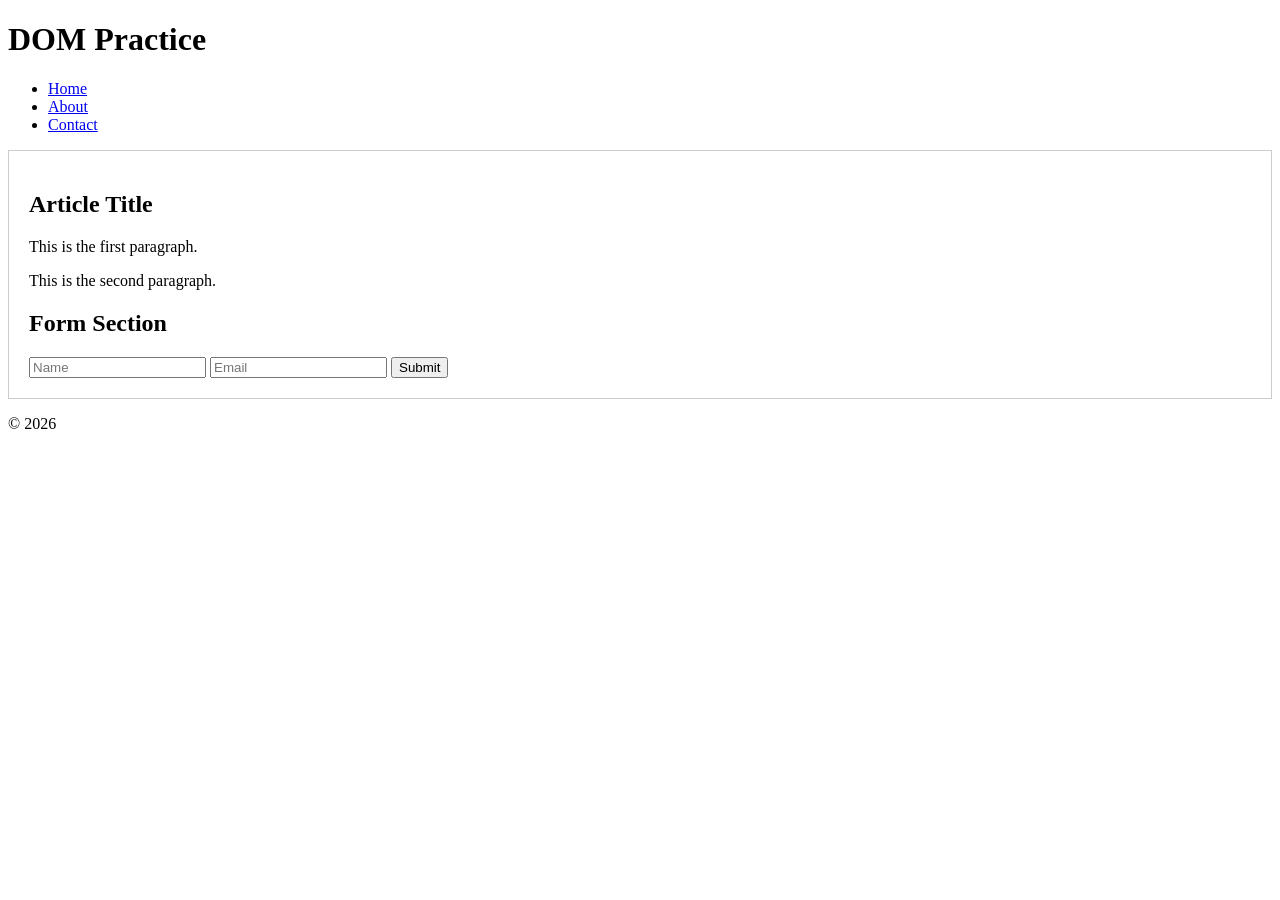
==== dom-practice.html @ 0dc6e996 "Task 9.1: Selecting elements" ====
<!--Task 9.1 practice page-->

<!DOCTYPE html>
<html lang="en">
<head>
    <meta charset="UTF-8">
    <meta name="viewport" content="width=device-width, initial-scale=1.0">
    <title>DOM Practice</title>

    <style>
        .highlight {
            background-color: yellow;
        }

        .container {
            padding: 20px;
            border: 1px solid #ccc;
        }
    </style>
</head>
<body>

    <header id="main-header">
        <h1>DOM Practice</h1>

        <nav>
            <ul class="nav-list">
                <li><a href="#" class="nav-link">Home</a></li>
                <li><a href="#" class="nav-link">About</a></li>
                <li><a href="#" class="nav-link">Contact</a></li>
            </ul>
        </nav>
    </header>

    <main class="container">
        <article>
            <h2 class="title">Article Title</h2>
            <p class="content">This is the first paragraph.</p>
            <p class="content">This is the second paragraph.</p>
        </article>

        <section>
            <h2>Form Section</h2>

            <form id="contact-form">
                <input type="text" id="name" name="name" placeholder="Name">
                <input type="email" id="email" name="email" placeholder="Email">
                <button type="submit">Submit</button>
            </form>
        </section>
    </main>

    <footer>
        <p>&copy; 2026</p>
    </footer>

    <script src="dom.js"></script>
</body>
</html>
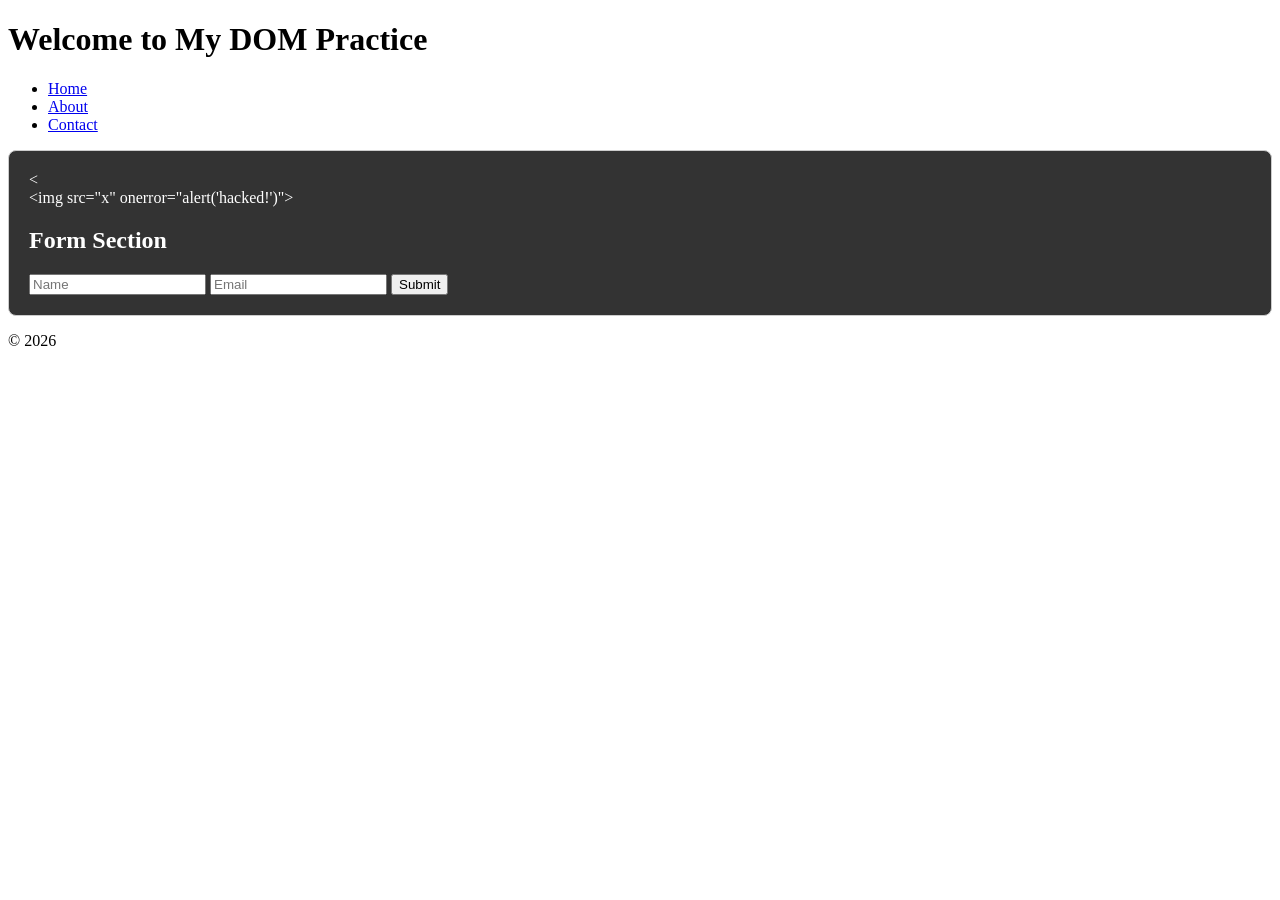
==== commit 421066f7: "Practice 9.3: Modifying the content" ====
--- a/dom-practice.html
+++ b/dom-practice.html
@@ -33,7 +33,7 @@
     </header>
 
     <main class="container">
-        <article>
+        <<article data-id="123" data-category="tech">>
             <h2 class="title">Article Title</h2>
             <p class="content">This is the first paragraph.</p>
             <p class="content">This is the second paragraph.</p>
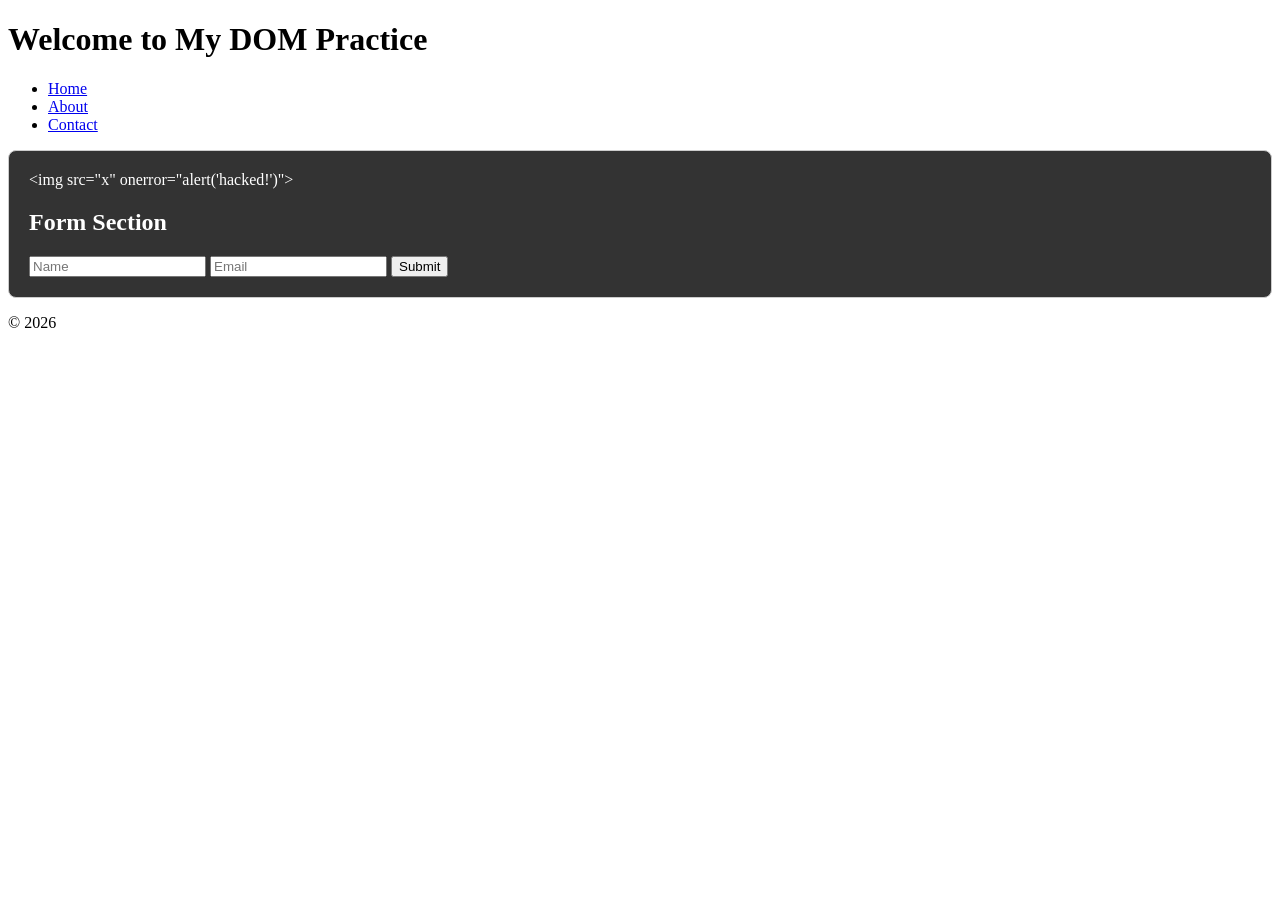
==== commit d809408f: "Practice Task 9.4: Adding and Removing Elements" ====
--- a/dom-practice.html
+++ b/dom-practice.html
@@ -33,7 +33,7 @@
     </header>
 
     <main class="container">
-        <<article data-id="123" data-category="tech">>
+        <article data-id="123" data-category="tech">>
             <h2 class="title">Article Title</h2>
             <p class="content">This is the first paragraph.</p>
             <p class="content">This is the second paragraph.</p>
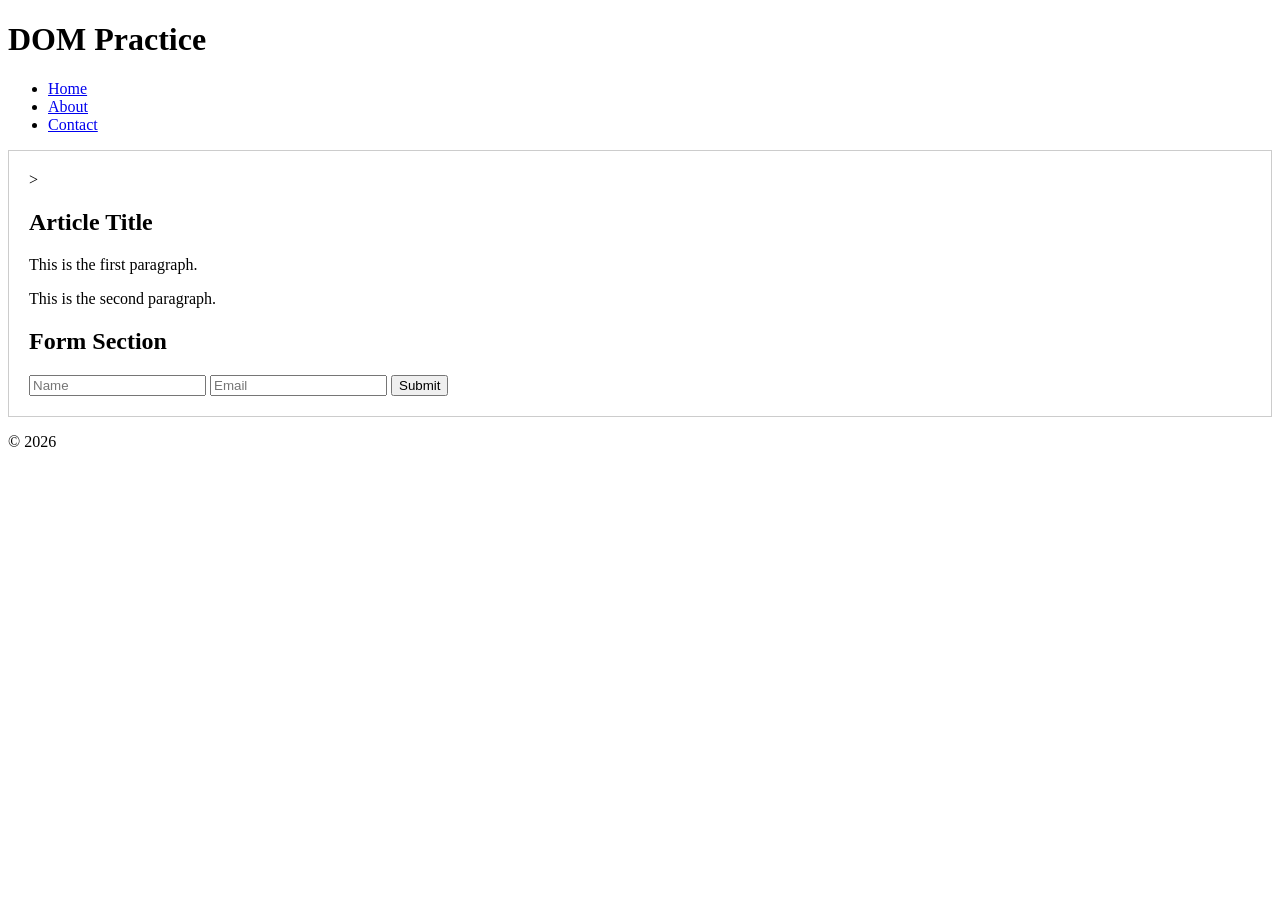
==== commit 025b2857: "Complete Task 10.1 event listeners and click counter" ====
--- a/dom-practice.html
+++ b/dom-practice.html
@@ -16,6 +16,36 @@
             padding: 20px;
             border: 1px solid #ccc;
         }
+        
+.counter-container {
+    text-align: center;
+    margin: 30px auto;
+    padding: 25px;
+    max-width: 400px;
+    background-color: #f0f0f0;
+    border-radius: 10px;
+}
+
+.counter-container h1 {
+    font-size: 45px;
+    color: #1a73e8;
+}
+
+.counter-container button {
+    padding: 10px 20px;
+    margin: 8px;
+    border: none;
+    border-radius: 5px;
+    cursor: pointer;
+    background-color: #1a73e8;
+    color: white;
+    font-size: 18px;
+}
+
+.counter-container button:hover {
+    background-color: #0b1e39;
+}
+
     </style>
 </head>
 <body>
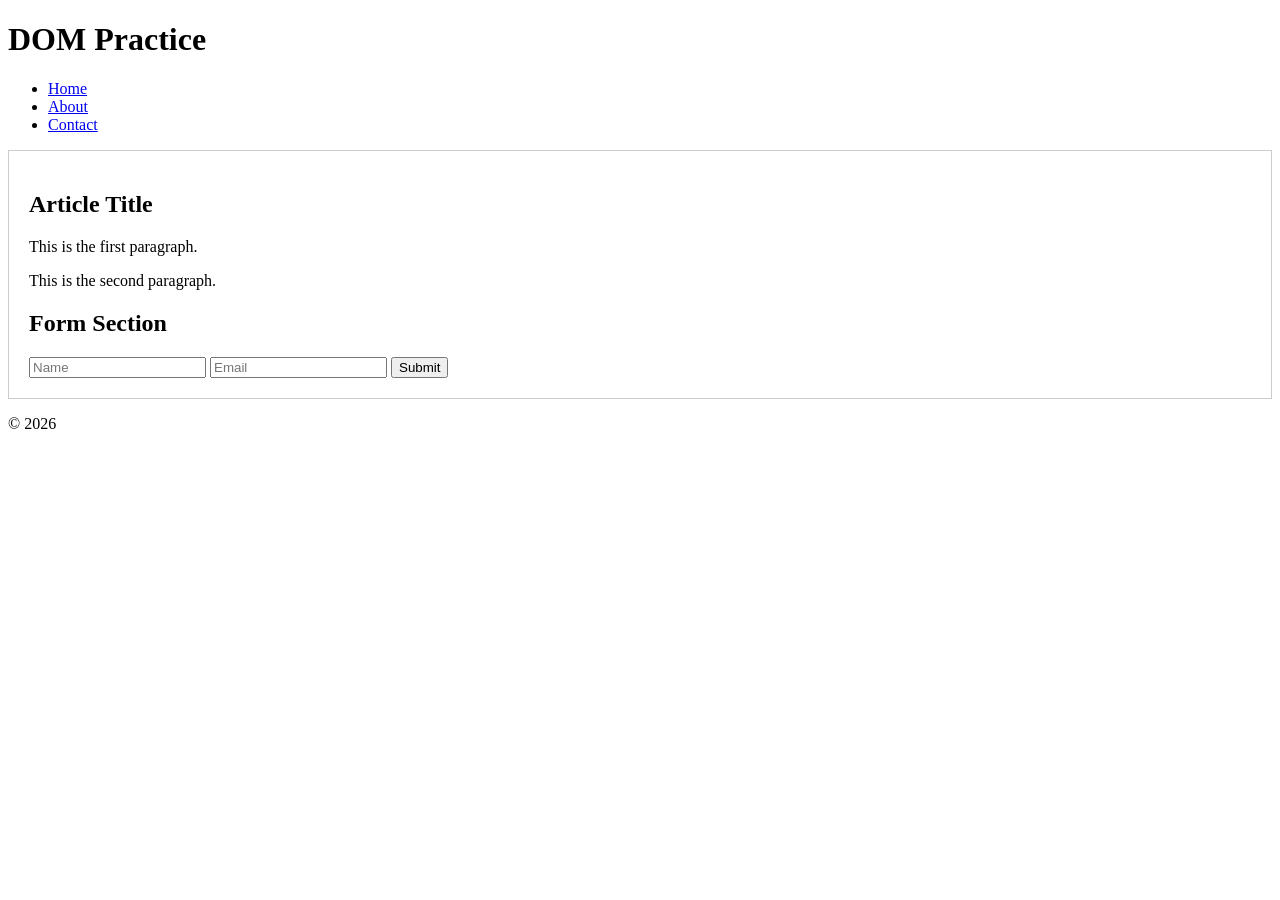
==== commit e069f257: "Complete Task 10.2 event object and keyboard shortcuts" ====
--- a/dom-practice.html
+++ b/dom-practice.html
@@ -63,7 +63,7 @@
     </header>
 
     <main class="container">
-        <article data-id="123" data-category="tech">>
+        <article data-id="123" data-category="tech">
             <h2 class="title">Article Title</h2>
             <p class="content">This is the first paragraph.</p>
             <p class="content">This is the second paragraph.</p>
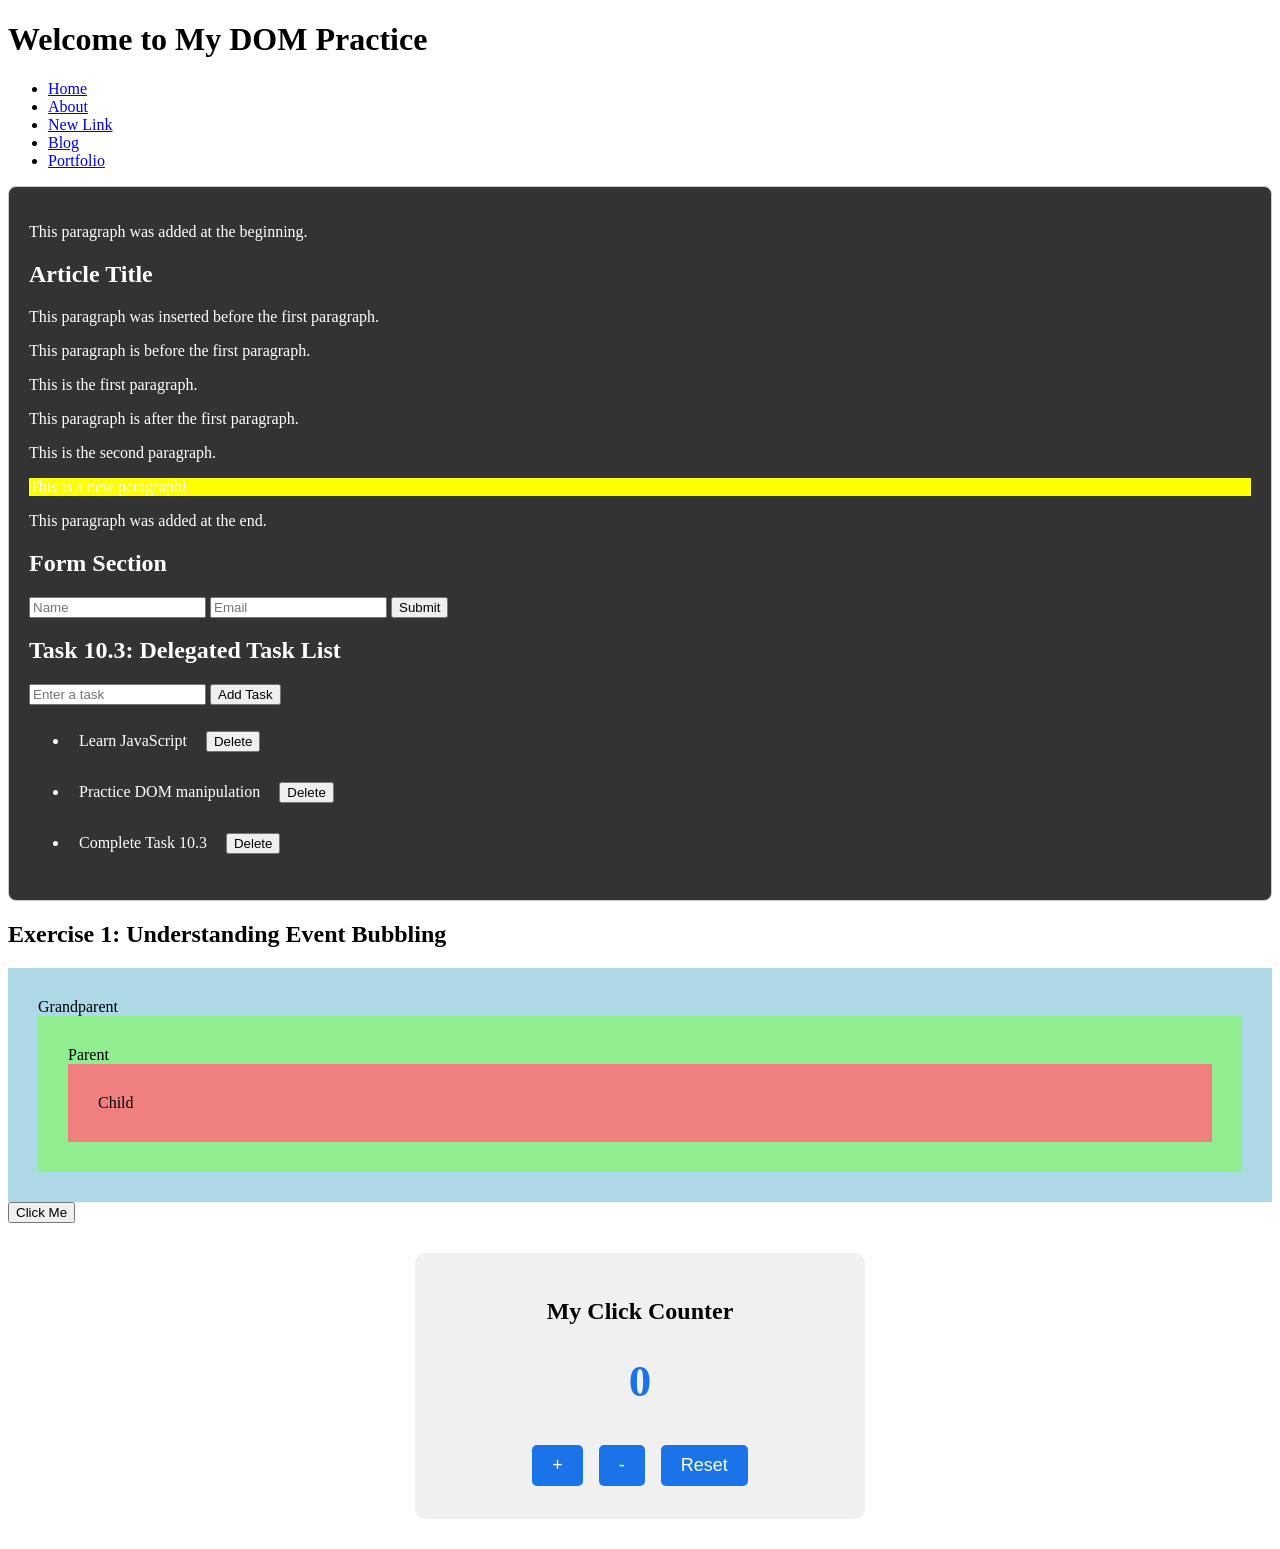
==== commit 3fc9f209: "Practice 10.3: Event Bubbling & Delegation" ====
--- a/dom-practice.html
+++ b/dom-practice.html
@@ -45,7 +45,20 @@
 .counter-container button:hover {
     background-color: #0b1e39;
 }
+#taskList li.completed span {
+    text-decoration: line-through;
+    color: gray;
+}
 
+#taskList li {
+    margin: 10px 0;
+    padding: 10px;
+}
+
+.delete-btn {
+    margin-left: 15px;
+    cursor: pointer;
+}
     </style>
 </head>
 <body>
@@ -78,7 +91,55 @@
                 <button type="submit">Submit</button>
             </form>
         </section>
+        
+<!-- Task 10.3: Event Bubbling and Delegation -->
+
+<h2>Task 10.3: Delegated Task List</h2>
+
+<form id="taskForm">
+    <input
+        type="text"
+        id="taskInput"
+        placeholder="Enter a task"
+        required
+    >
+    <button type="submit">Add Task</button>
+</form>
+
+<ul id="taskList">
+    <li>
+        <span>Learn JavaScript</span>
+        <button type="button" class="delete-btn">Delete</button>
+    </li>
+
+    <li>
+        <span>Practice DOM manipulation</span>
+        <button type="button" class="delete-btn">Delete</button>
+    </li>
+
+    <li>
+        <span>Complete Task 10.3</span>
+        <button type="button" class="delete-btn">Delete</button>
+    </li>
+</ul>
+
     </main>
+
+<!-- TASK 10.3: EXERCISE 1 - EVENT BUBBLING -->
+
+<h2>Exercise 1: Understanding Event Bubbling</h2>
+
+<div id="grandparent" style="padding: 30px; background: lightblue;">
+    Grandparent
+
+    <div id="parent" style="padding: 30px; background: lightgreen;">
+        Parent
+
+        <div id="child" style="padding: 30px; background: lightcoral;">
+            Child
+        </div>
+    </div>
+</div>
 
     <footer>
         <p>&copy; 2026</p>
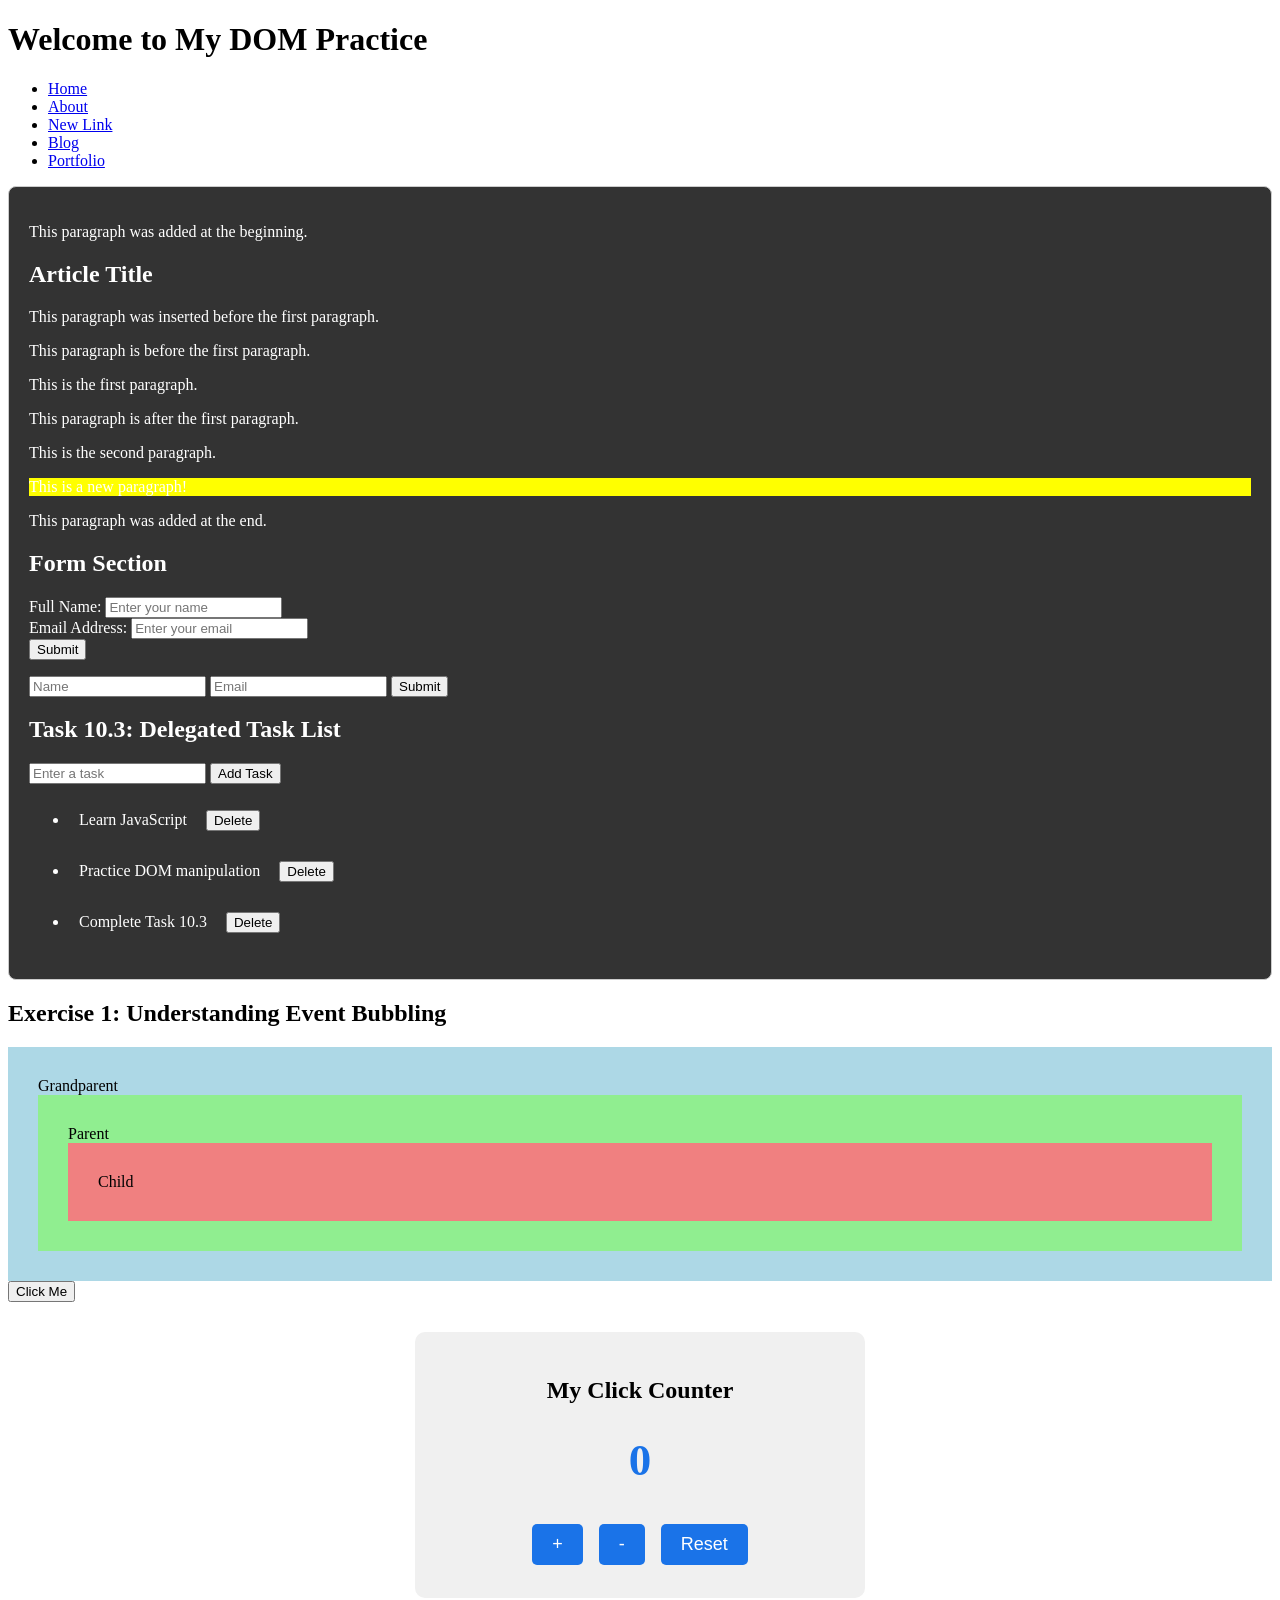
==== commit 26bc84d8: "Practice Task 10.4:Form Handling" ====
--- a/dom-practice.html
+++ b/dom-practice.html
@@ -85,6 +85,32 @@
         <section>
             <h2>Form Section</h2>
 
+<form id="contact-form" novalidate>
+    <div class="form-group">
+        <label for="name">Full Name:</label>
+        <input
+            type="text"
+            id="name"
+            name="name"
+            placeholder="Enter your name">
+        
+    </div>
+
+    <div class="form-group">
+        <label for="email">Email Address:</label>
+        <input
+            type="email"
+            id="email"
+            name="email"
+            placeholder="Enter your email"
+        >
+    </div>
+
+    <button type="submit">Submit</button>
+
+    <p id="form-success" role="status"></p>
+</form>
+
             <form id="contact-form">
                 <input type="text" id="name" name="name" placeholder="Name">
                 <input type="email" id="email" name="email" placeholder="Email">
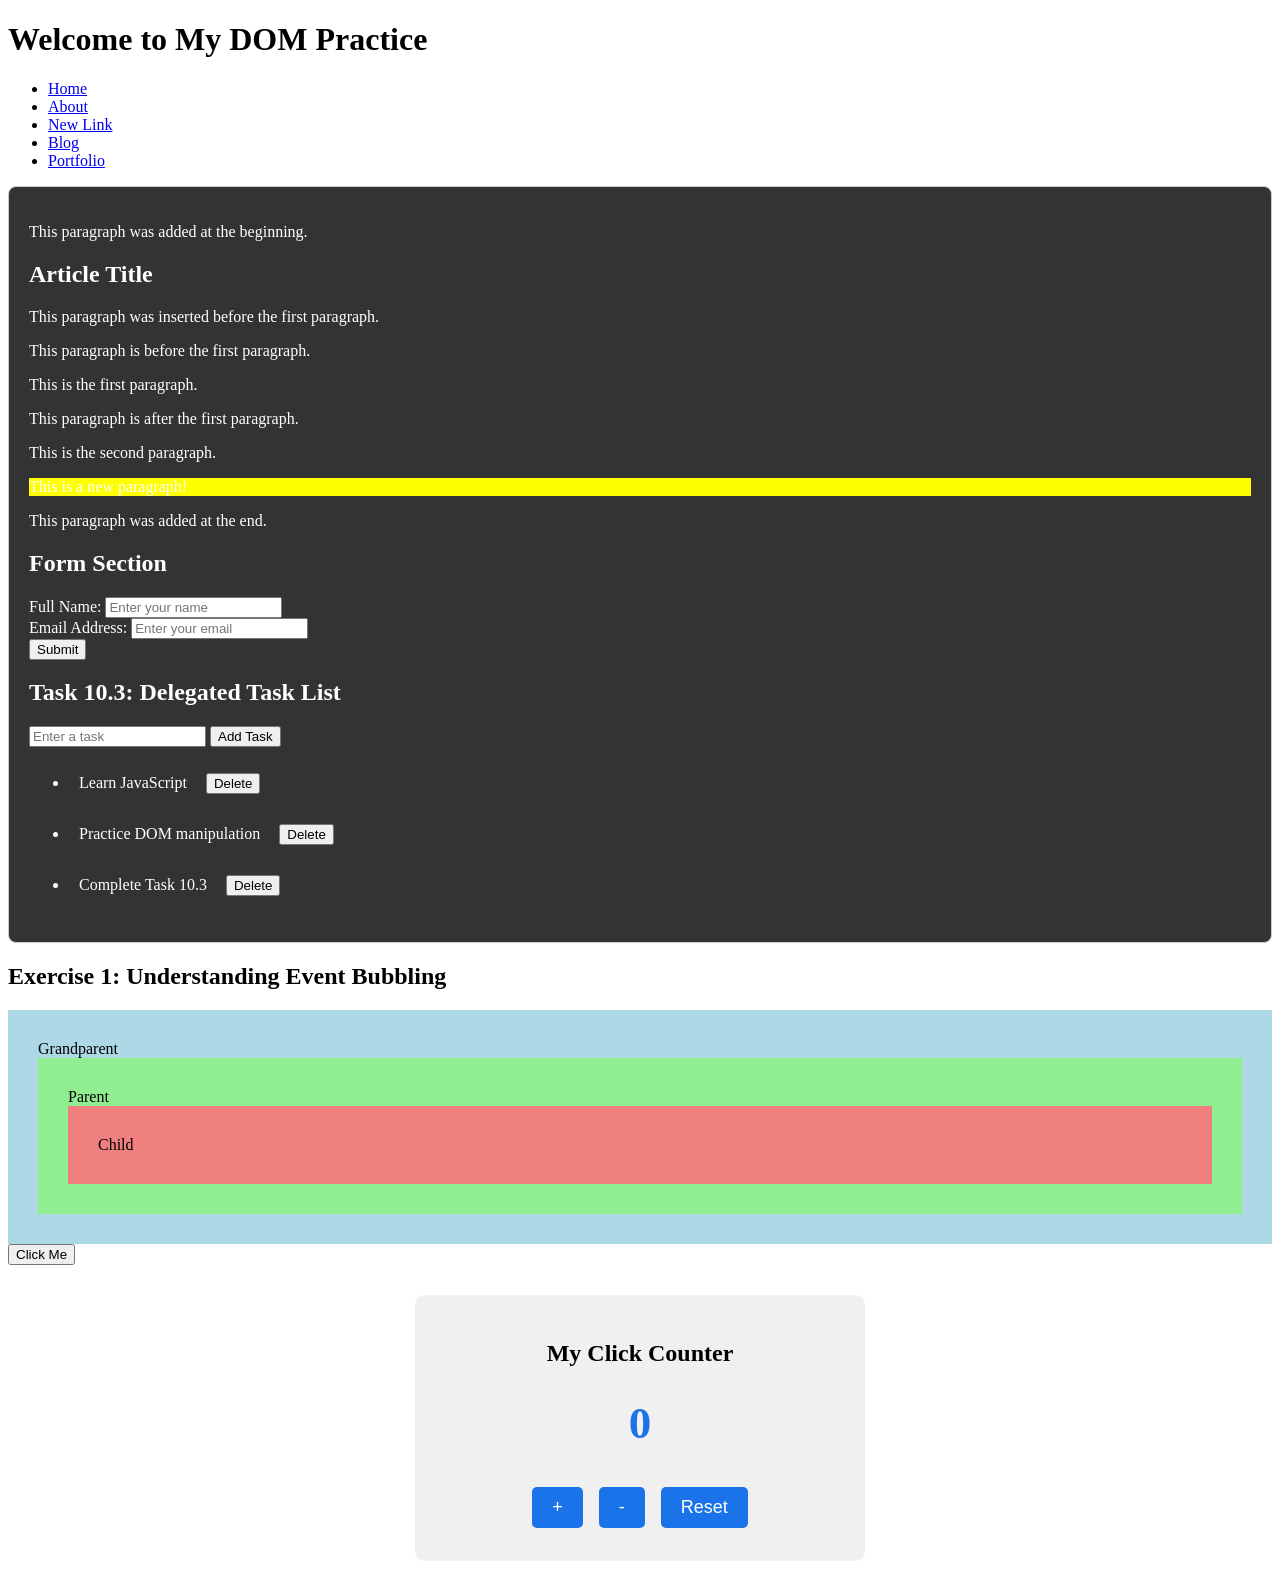
==== commit 8ed9d479: "Practice Task 10.4" ====
--- a/dom-practice.html
+++ b/dom-practice.html
@@ -110,12 +110,6 @@
 
     <p id="form-success" role="status"></p>
 </form>
-
-            <form id="contact-form">
-                <input type="text" id="name" name="name" placeholder="Name">
-                <input type="email" id="email" name="email" placeholder="Email">
-                <button type="submit">Submit</button>
-            </form>
         </section>
         
 <!-- Task 10.3: Event Bubbling and Delegation -->
